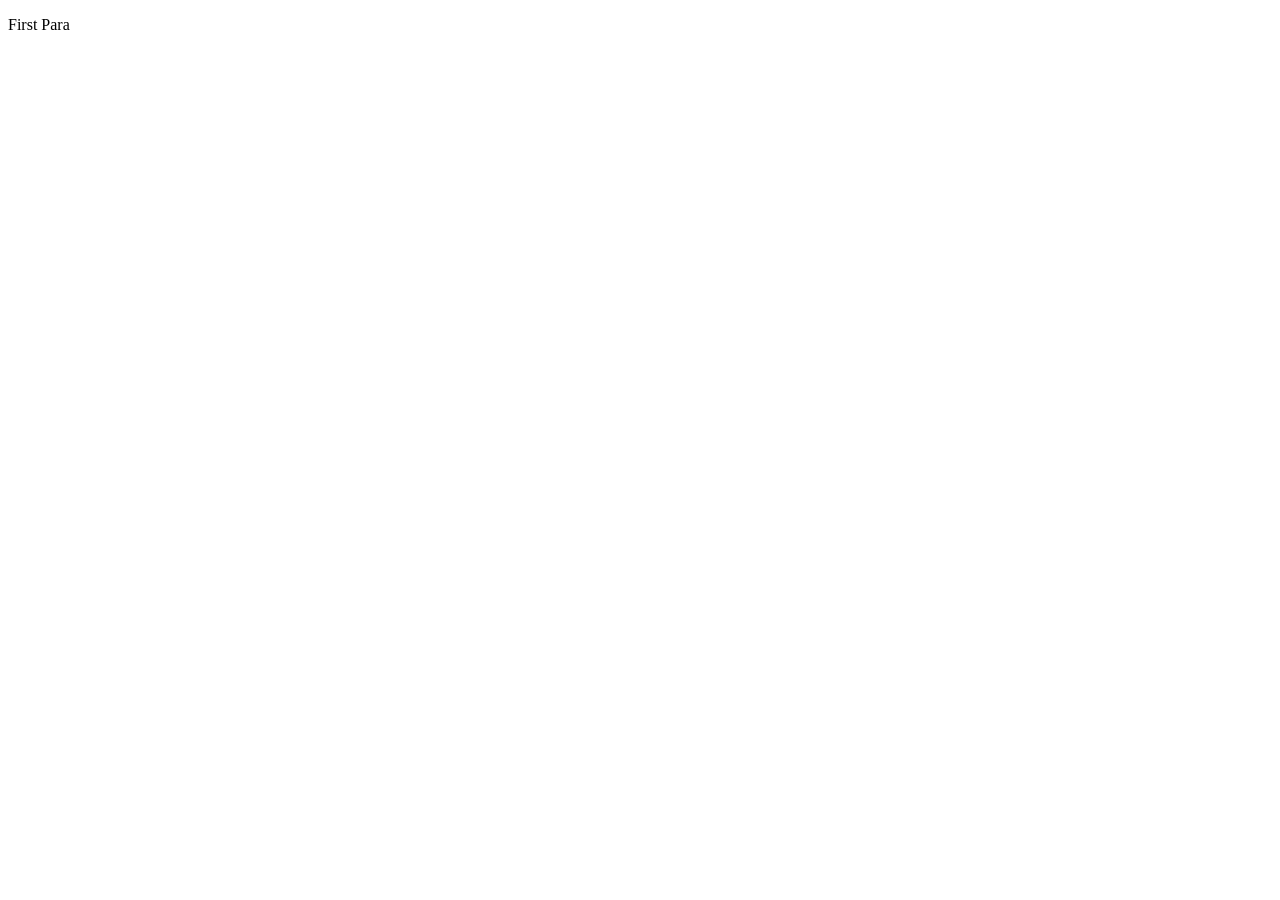
==== One/index.htm @ d99c909c ""Added basic HTML structure and a paragraph to index.htm"" ====
<!DOCTYPE html>
<html lang="en">
<head>
    <meta charset="UTF-8">
    <meta name="viewport" content="width=device-width, initial-scale=1.0">
    <title>Document</title>
</head>
<body>
    <p>First Para</p>
</body>
</html>
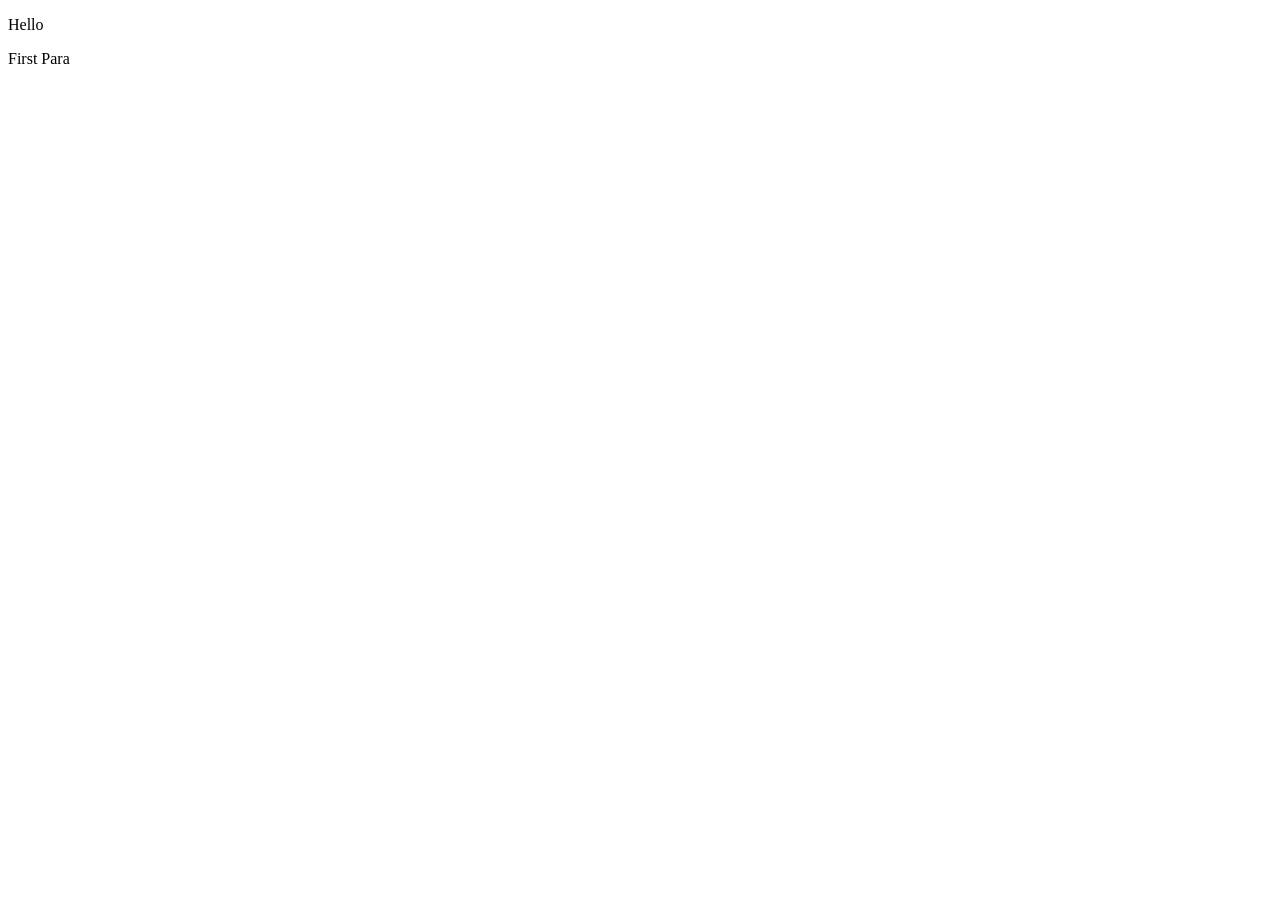
==== commit 0758e4f6: "Merge branch 'main' into animate" ====
--- a/One/index.htm
+++ b/One/index.htm
@@ -6,6 +6,7 @@
     <title>Document</title>
 </head>
 <body>
+    <p>Hello</p>
     <p>First Para</p>
 </body>
 </html>
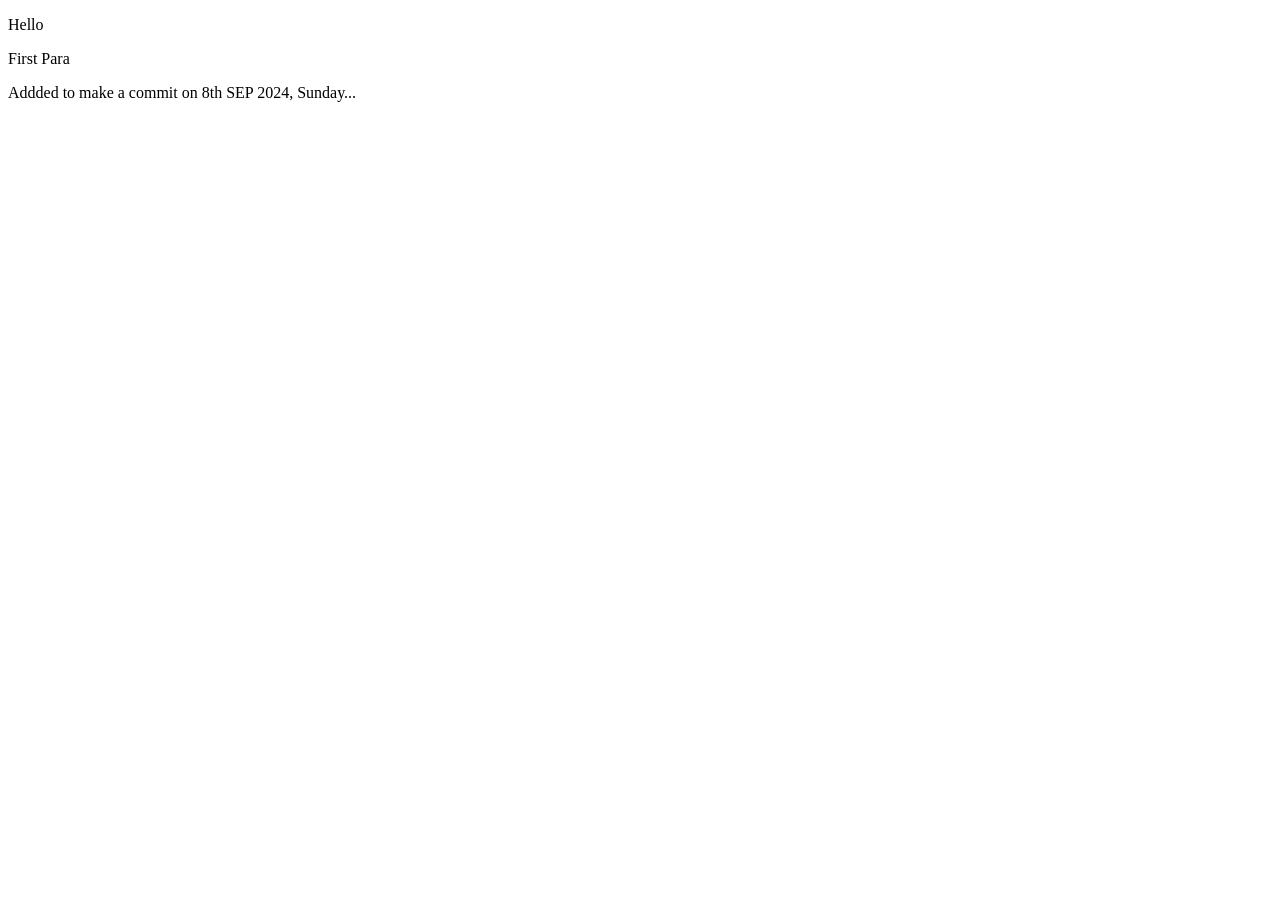
==== commit 7f399d33: "sunday commit" ====
--- a/One/index.htm
+++ b/One/index.htm
@@ -8,5 +8,6 @@
 <body>
     <p>Hello</p>
     <p>First Para</p>
+    <p>Addded to make a commit on 8th SEP 2024, Sunday...</p>
 </body>
 </html>
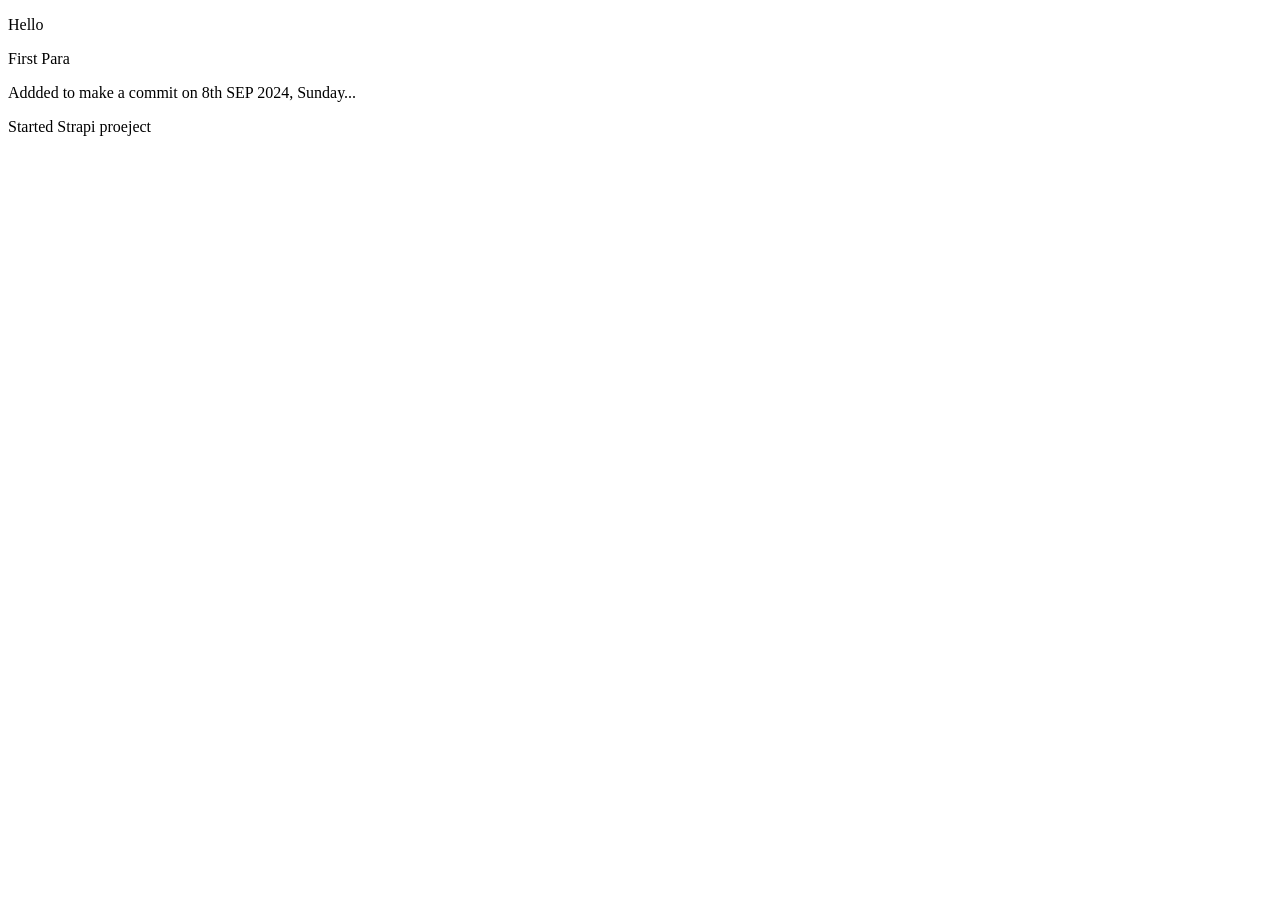
==== commit 71344a17: ".." ====
--- a/One/index.htm
+++ b/One/index.htm
@@ -9,5 +9,6 @@
     <p>Hello</p>
     <p>First Para</p>
     <p>Addded to make a commit on 8th SEP 2024, Sunday...</p>
+    <p>Started Strapi proeject</p>
 </body>
 </html>
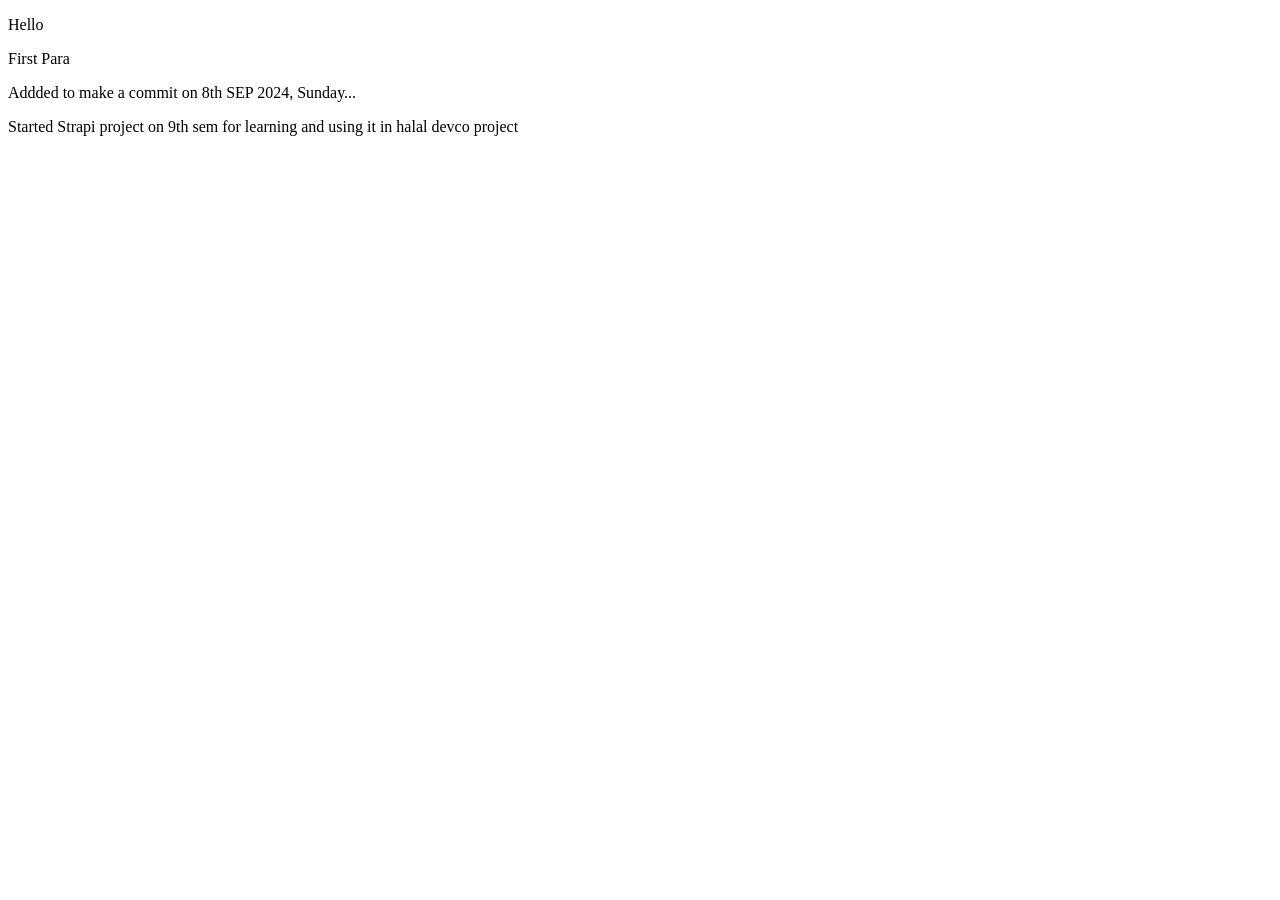
==== commit 45ed1d23: "Monday Commit" ====
--- a/One/index.htm
+++ b/One/index.htm
@@ -9,6 +9,6 @@
     <p>Hello</p>
     <p>First Para</p>
     <p>Addded to make a commit on 8th SEP 2024, Sunday...</p>
-    <p>Started Strapi proeject</p>
+    <p>Started Strapi project on 9th sem for learning and using it in halal devco project</p>
 </body>
 </html>
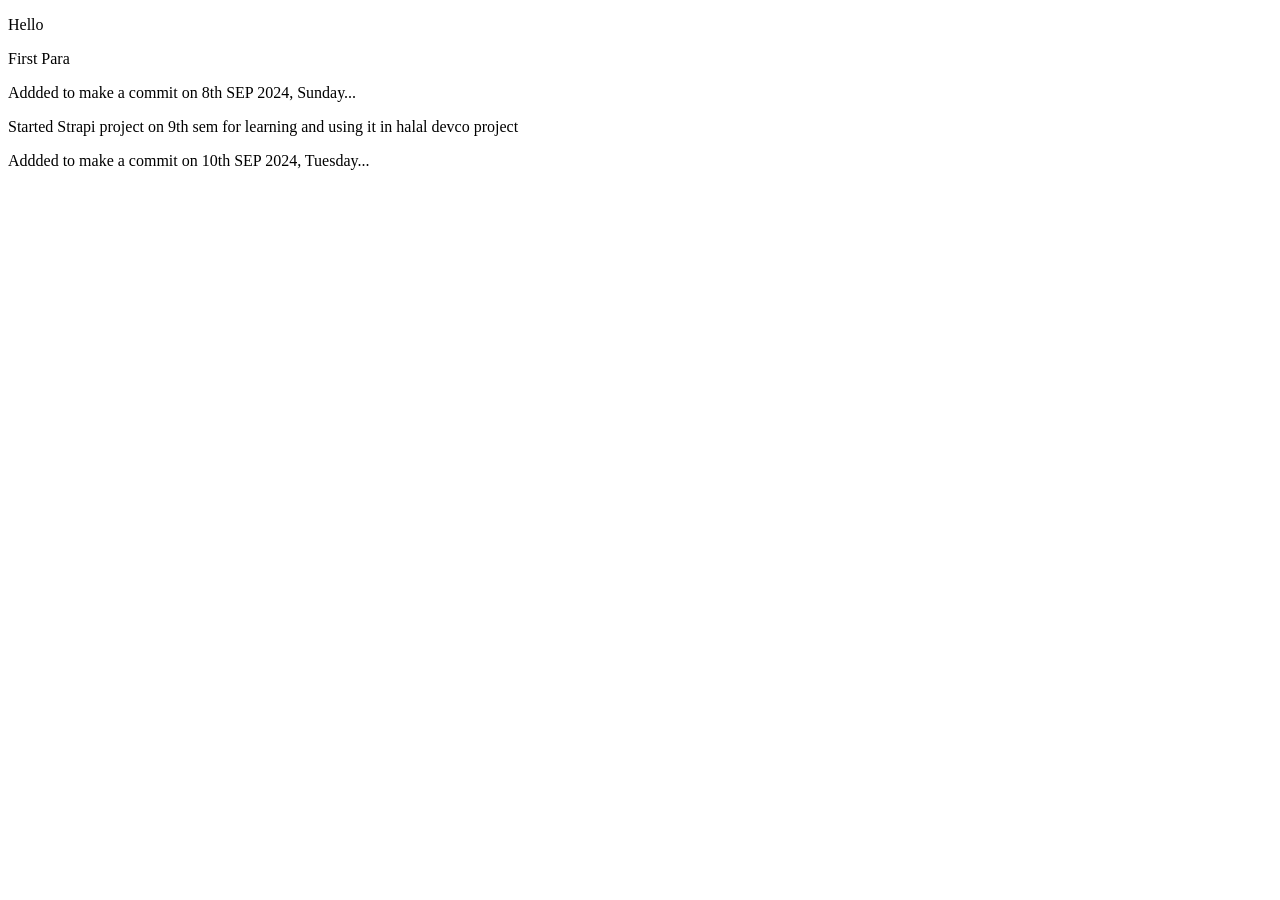
==== commit a22a311c: "10thSep" ====
--- a/One/index.htm
+++ b/One/index.htm
@@ -10,5 +10,6 @@
     <p>First Para</p>
     <p>Addded to make a commit on 8th SEP 2024, Sunday...</p>
     <p>Started Strapi project on 9th sem for learning and using it in halal devco project</p>
+    <p>Addded to make a commit on 10th SEP 2024, Tuesday...</p>
 </body>
 </html>
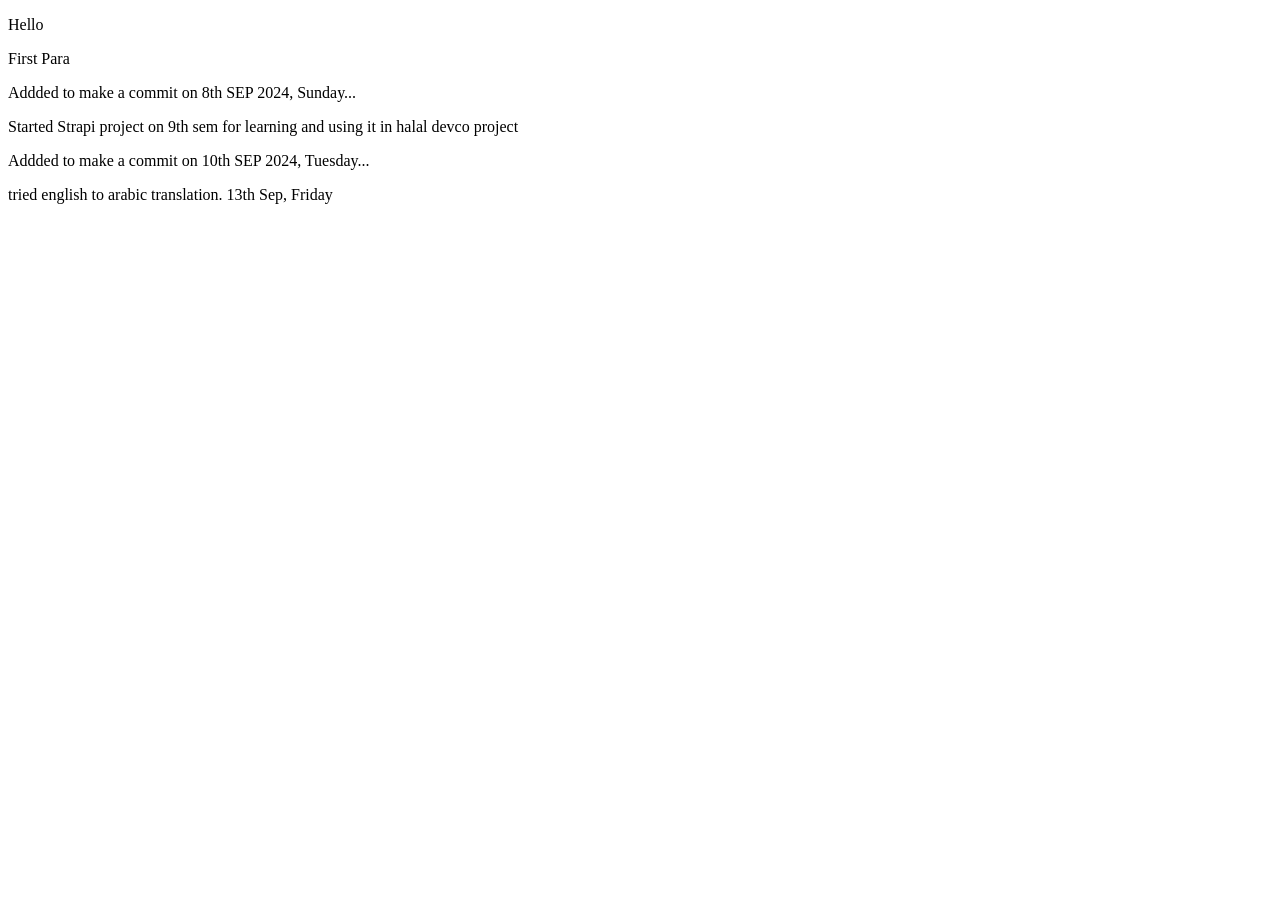
==== commit 60e2ed3c: "friday commit" ====
--- a/One/index.htm
+++ b/One/index.htm
@@ -11,5 +11,6 @@
     <p>Addded to make a commit on 8th SEP 2024, Sunday...</p>
     <p>Started Strapi project on 9th sem for learning and using it in halal devco project</p>
     <p>Addded to make a commit on 10th SEP 2024, Tuesday...</p>
+    <p>tried english to arabic translation. 13th Sep, Friday</p>
 </body>
 </html>
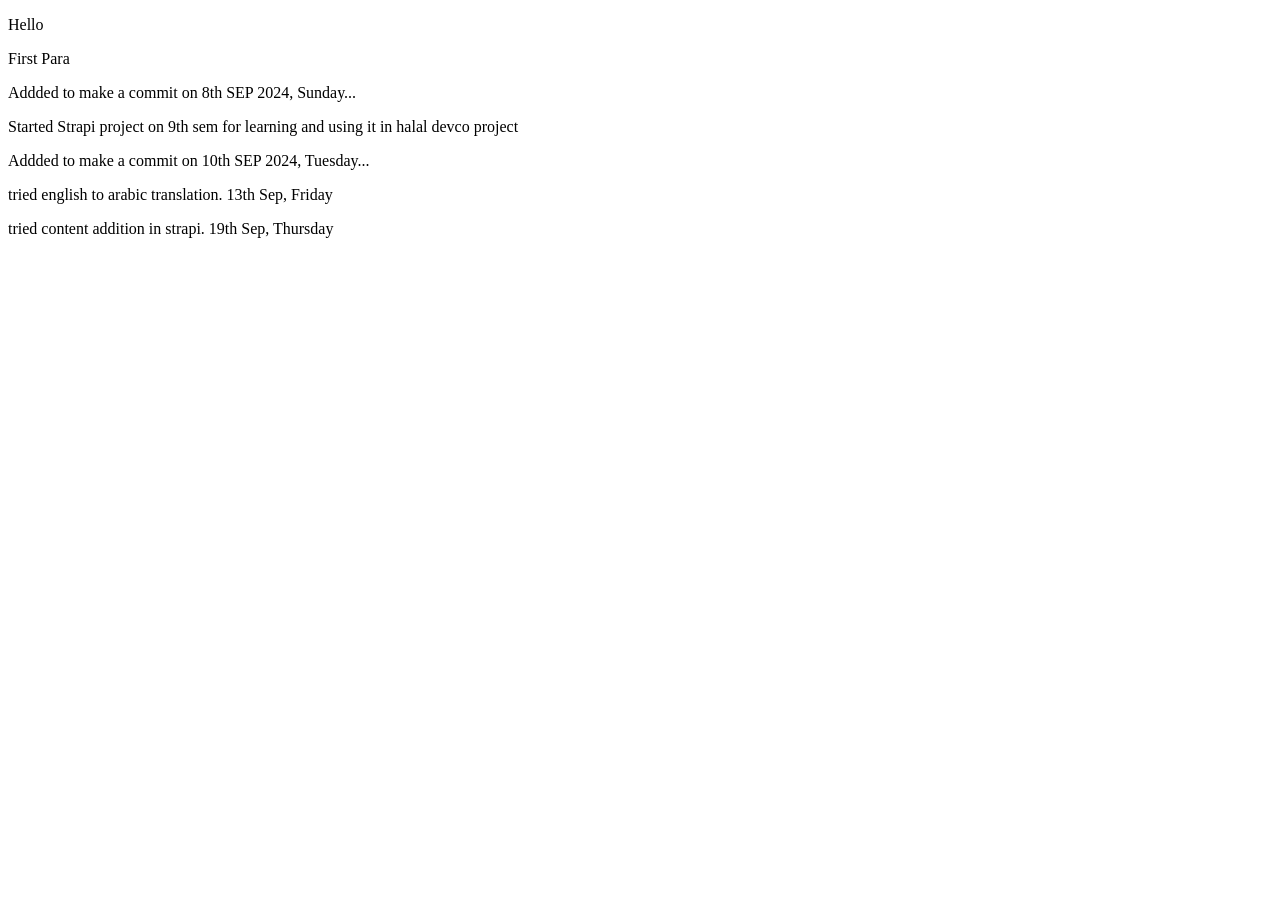
==== commit db2a64dc: "19 sep" ====
--- a/One/index.htm
+++ b/One/index.htm
@@ -12,5 +12,6 @@
     <p>Started Strapi project on 9th sem for learning and using it in halal devco project</p>
     <p>Addded to make a commit on 10th SEP 2024, Tuesday...</p>
     <p>tried english to arabic translation. 13th Sep, Friday</p>
+    <p>tried content addition in strapi. 19th Sep, Thursday</p>
 </body>
 </html>
